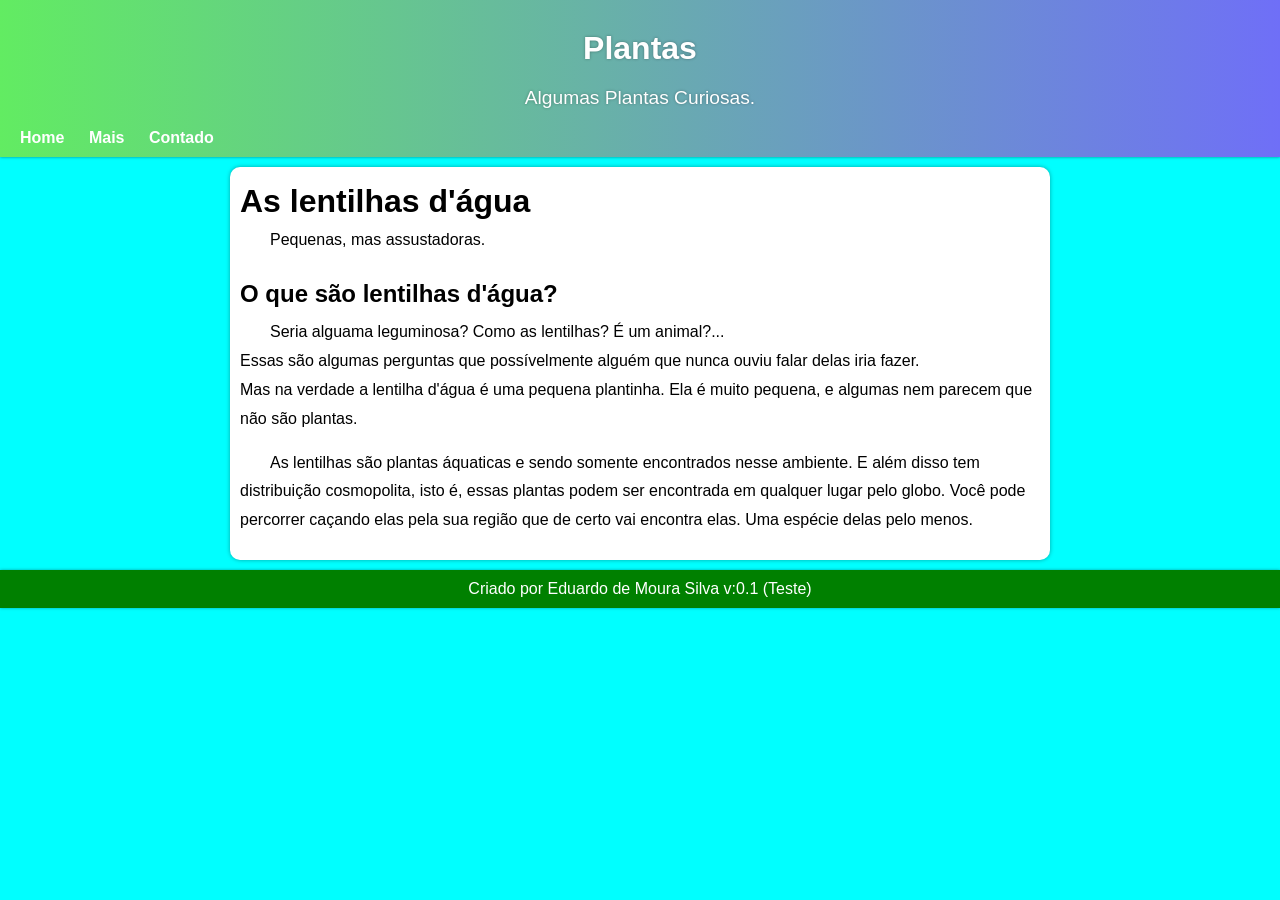
==== index.html @ 98ef9436 "Página na primeira versão" ====
<!DOCTYPE html>
<html lang="pt-BR">
<head>
    <meta charset="UTF-8">
    <meta http-equiv="X-UA-Compatible" content="IE=edge">
    <meta name="viewport" content="width=device-width, initial-scale=1.0">
    <title>Plantas: Lentilhas d'água</title>
    <link rel="stylesheet" href="style.css">
</head>
<body>
    <header>
        <h1>Plantas</h1>
        <p>Algumas Plantas Curiosas.</p>
        <nav>
            <a href="#">Home</a>
            <a href="#">Mais</a>
            <a href="#">Contado</a>
        </nav>
    </header>
    <main>
        <article>
            <h1>
                As lentilhas d'água
            </h1>

            <p>
                Pequenas, mas assustadoras.
            </p>

            <h2>
                O que são lentilhas d'água?
            </h2>

            <p>
                Seria alguama leguminosa? Como as lentilhas? É um animal?... <br>
                Essas são algumas perguntas que possívelmente alguém que nunca ouviu falar delas iria fazer. <br>
                Mas na verdade a lentilha d'água é uma pequena plantinha. Ela é muito pequena, e algumas nem parecem que não são plantas. 
            </p>

            <p>
                As lentilhas são plantas áquaticas e sendo somente encontrados nesse ambiente. E além disso tem distribuição cosmopolita, isto é, essas plantas podem ser encontrada em qualquer lugar pelo globo. Você pode percorrer caçando elas pela sua região que de certo vai encontra elas. Uma espécie delas pelo menos.
            </p>
            
        </article>
    </main>
    <footer>
        <p>Criado por Eduardo de Moura Silva  v:0.1 (Teste)</p>
    </footer>
    
</body>
</html>
---- style.css ----
@charset "UTM-8";



* {
    margin: 0px;
    font-family: Arial, Helvetica, sans-serif;
}

body {
    background-color: aqua;
}

header {
    background-image: linear-gradient(to right, rgb(98, 236, 98), rgb(111, 111, 247));
    color: white;
    text-align: center; 
    box-shadow: 0px 0px 3px rgba(0, 0, 0, 0.459);
}

header > h1 {
    padding: 30px 10px 10px 10px; 
    text-shadow: 0px 0px 3px rgba(0, 0, 0, 0.342); 
}

header > p {
    padding: 10px;
    font-size: 1.2em;
    text-shadow: 0px 0px 3px rgba(0, 0, 0, 0.308);
}

header > nav {
    padding: 10px;
    text-align: left;
}

header  a {
    padding: 10px;
    text-decoration: none;
    color: white;
    font-weight: bold;
}

header a:hover {
    background-color: rgb(41, 156, 41);
    color: rgb(6, 255, 6);
    transition-duration: 0.6s;
    border-radius: 5px;
}

main {
    background-color: white;
    max-width: 800px;
    min-width: 300px;
    margin: auto;
    margin-top: 10px;
    padding: 10px;
    line-height: 1.8em;
    box-shadow: 0px 0px 4px rgba(0, 0, 0, 0.349);
    border-radius: 10px;
}

main h1 {
    padding: 10px 0px;
    font-size: 2em;
}

main h2 {
    padding: 10px 0px;
}

main p {
    text-indent: 30px;
    padding-bottom: 15px;
}

footer {
    background-color: green;
    color: white;
    text-align: center;
    padding: 10px;
    margin-top: 10px;
    margin-bottom: 0px;
    box-shadow: 0px 0px 3px rgba(0, 0, 0, 0.349);
}
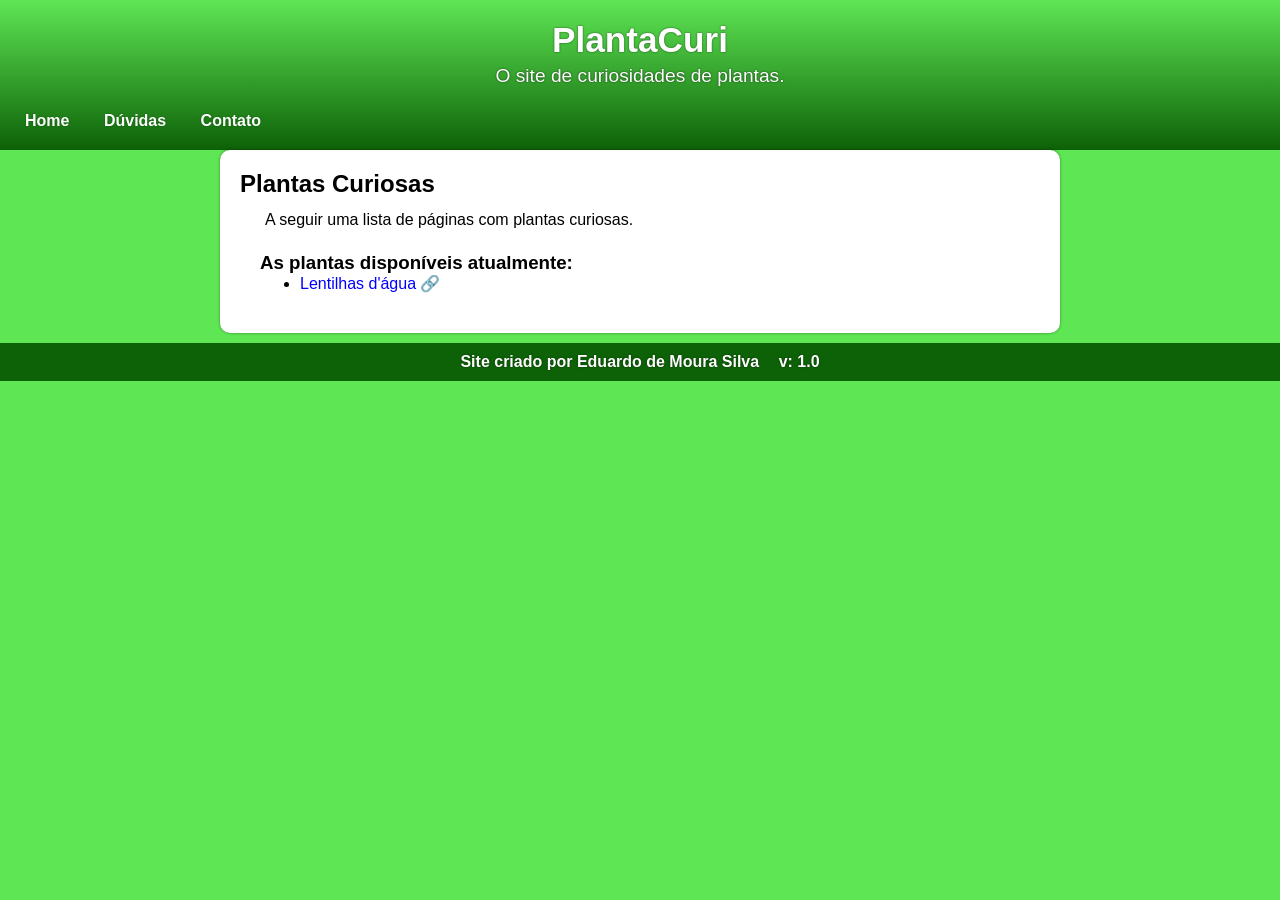
==== commit f9962dee: "Criação do arquivo index.html" ====
--- a/index.html
+++ b/index.html
@@ -1,51 +1,45 @@
 <!DOCTYPE html>
-<html lang="pt-BR">
+<html lang="Pt-BR">
 <head>
     <meta charset="UTF-8">
     <meta http-equiv="X-UA-Compatible" content="IE=edge">
     <meta name="viewport" content="width=device-width, initial-scale=1.0">
-    <title>Plantas: Lentilhas d'água</title>
-    <link rel="stylesheet" href="style.css">
+    <title>PlantaCuri</title>
+    <link rel="stylesheet" href="estilos/style.css">
 </head>
 <body>
     <header>
-        <h1>Plantas</h1>
-        <p>Algumas Plantas Curiosas.</p>
+        <h1>PlantaCuri</h1>
+        <p>O site de curiosidades de plantas.</p>
         <nav>
-            <a href="#">Home</a>
-            <a href="#">Mais</a>
-            <a href="#">Contado</a>
+            <a href="index.html" target="_self" rel="prev">Home</a>
+            <a href="#">Dúvidas</a>
+            <a href="#">Contato</a>
         </nav>
     </header>
     <main>
         <article>
-            <h1>
-                As lentilhas d'água
-            </h1>
-
+            <h2>
+                Plantas Curiosas
+            </h2>
             <p>
-                Pequenas, mas assustadoras.
+                A seguir uma lista de páginas com plantas curiosas.
             </p>
 
-            <h2>
-                O que são lentilhas d'água?
-            </h2>
-
-            <p>
-                Seria alguama leguminosa? Como as lentilhas? É um animal?... <br>
-                Essas são algumas perguntas que possívelmente alguém que nunca ouviu falar delas iria fazer. <br>
-                Mas na verdade a lentilha d'água é uma pequena plantinha. Ela é muito pequena, e algumas nem parecem que não são plantas. 
-            </p>
-
-            <p>
-                As lentilhas são plantas áquaticas e sendo somente encontrados nesse ambiente. E além disso tem distribuição cosmopolita, isto é, essas plantas podem ser encontrada em qualquer lugar pelo globo. Você pode percorrer caçando elas pela sua região que de certo vai encontra elas. Uma espécie delas pelo menos.
-            </p>
-            
+            <section>
+                <h3>
+                    As plantas disponíveis atualmente:
+                </h3>
+                <ul>
+                    <li><a href="paginas/lentilhas-da-agua.html" target="_self" rel="next">Lentilhas d'água</a></li>
+                </ul>
+            </section>
         </article>
     </main>
     <footer>
-        <p>Criado por Eduardo de Moura Silva  v:0.1 (Teste)</p>
+        <p>
+            Site criado por <a href="https://github.com/EduardodeMouraSilva" target="_blank" rel="external">Eduardo de Moura Silva</a> <span>v: 1.0</span>
+        </p>
     </footer>
-    
 </body>
 </html>
--- a/estilos/style.css
+++ b/estilos/style.css
@@ -0,0 +1,162 @@
+@charset "UTM-8";
+
+
+* {
+    margin: auto;
+    padding: auto;
+    font-family: Arial, Helvetica, sans-serif;
+}
+
+:root {
+    /*
+    --cor1: #012340;
+    --cor2: #025939;
+    --cor3: #027333;
+    --cor4: #03A63C;
+    --cor5: #04D939; */
+    --cor1: #0D6107;
+    --cor2: #286124;
+    --cor3: #16AD0C;
+    --cor4: #1EE010;
+    --cor5: #5FE655; 
+}
+
+body {
+    background-color: var(--cor5);
+}
+
+
+/* Cabeçalho */
+header {
+    background-image: linear-gradient(to top, var(--cor1), var(--cor5));
+    color: white;
+    padding: 10px;
+    text-align: center;
+}
+
+header > h1 {
+    text-shadow: 0px 0px 2px rgba(0, 0, 0, 0.61);
+    font-size: 2.2em;
+    padding-top: 10px;
+}
+
+header > p {
+    text-shadow: 0px 0px 2px rgba(0, 0, 0, 0.644);
+    font-size: 1.2em;
+    padding-top: 5px;
+    padding-bottom: 25px;
+}
+
+nav {
+    text-align: left;
+    padding-bottom: 10px;
+}
+
+nav > a {
+    color: white;
+    text-decoration: none;
+    padding: 15px;
+    font-weight: bold;
+    text-shadow: 0px 0px 2px rgba(0, 0, 0, 0.267);
+}
+
+nav > a:hover {
+    background-color: var(--cor5);
+    color: var(--cor1);
+    border-radius: 5px;
+    transition: 0.5s;
+}
+
+
+
+/* Principal */
+main {
+    max-width: 800px;
+    min-width: 320px;
+    margin: auto;
+    padding: 20px;
+    background-color: white;
+    border-radius: 10px;
+    box-shadow: 0px 0px 3px rgba(0, 0, 0, 0.425);
+}
+
+main h2 {
+    padding-bottom: 10px;
+}
+
+main section {
+    padding: 20px;
+}
+
+main p {
+    text-align: justify;
+    text-indent: 25px;
+    line-height: 1.5em;
+}
+
+main a {
+    color: blue;
+    text-decoration: none;
+}
+
+main a::after {
+    content: "\00a0\1F517";
+}
+
+main a:hover {
+    text-decoration: underline;
+}
+
+main a:visited {
+    color: purple;
+}
+
+main img {
+    max-width: 600px;
+    margin: auto;
+    width: 100%;
+    padding-top: 10px;
+    display: block;
+}
+
+main aside {
+    background-color: var(--cor5);
+    box-shadow: 1px 1px 3px rgba(0, 0, 0, 0.521);
+}
+
+main aside > h3 {
+    color: white;
+    background-color: var(--cor1);
+    font-weight: bold;
+    padding: 10px;
+    
+}
+
+main aside > p {
+    padding: 10px;
+}
+
+
+/* Rodapé */
+footer {
+    background-color: var(--cor1);
+    text-align: center;
+    font-weight: bold;
+    padding: 10px;
+    margin-top: 10px;
+    color: white;
+    text-shadow: 0px 0px 2px rgba(0, 0, 0, 0.479);
+}
+
+footer a {
+    color: white;
+    text-decoration: none;
+}
+
+footer a:hover {
+    text-decoration: underline;
+}
+
+footer span {
+    padding-left: 15px;
+}
